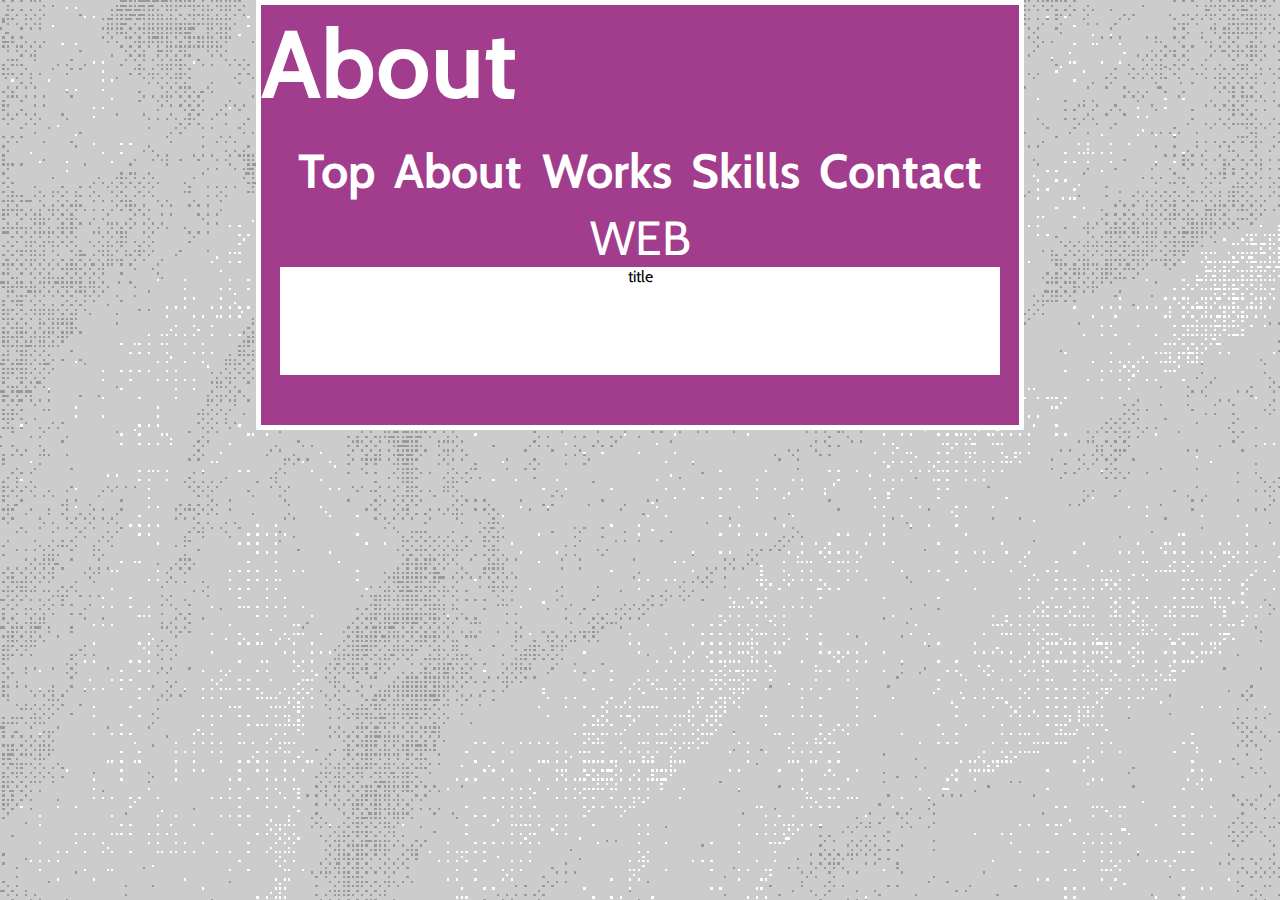
==== about/about.html @ 0539ab25 "update" ====
<!DOCTYPE html>
<html lang="ja">

<head>
    <meta charset="UTF-8">
    <title>Untitled Document</title>
    <meta name="Author" content="" />
    <link rel="stylesheet" type="text/css" href="../style.css">
    <meta name="viewport" content="width=device-width">
    <link rel="preconnect" href="https://fonts.gstatic.com">
    <link href="https://fonts.googleapis.com/css2?family=Cabin&display=swap" rel="stylesheet">
    <link rel="stylesheet" href="../misc/animate.css">
</head>

<body>
    <div class="wrap">
        <header>
            <div class="animate__animated animate__fadeInUp">
                <h1 class="name">About</h1>
            </div>
            <nav class="animate__animated animate__fadeIn">
                <div class="flexcont">
                    <h2><a href="../index.html">Top</a></h2>
                    <h2><a href="about.html">About</a></h2>
                    <h2><a href="../works/works.html">Works</a></h2>
                    <h2><a href="../skills/skills.html">Skills</a></h2>
                    <h2><a href="../contact/contact.html">Contact</a></h2>
                </div>
            </nav>
        </header>
        <main>
            <div class="works_subtitle">
                WEB
            </div>
            <div class="works_innerbox">
                <div class="works_img">
                    <div>title</div>
                    <img src="img/coffeetumb.jpg" alt="">
                    <div class="works_introduction">
                        
                </div>
            </div>

            </div>
        </main>
        <footer>

        </footer>
    </div>
</body>

</html>
---- style.css ----
@charset "UTF-8";

* {
    font-family: 'Cabin', sans-serif;
    margin: 0;
    padding: 0;
    box-sizing: border-box;
    
}

a {
    color: inherit;
    text-decoration: none;
}

.flexcont {
    display: flex;
    flex-wrap: wrap;
    justify-content: center;
}

body {
    width: 100%;
    height: 100%;
    background: url(img/papp.gif);
    background-size: cover;
    image-rendering: pixelated;
}

.wrap {
    width: 100%;
    /*    height: 100vh;*/
    margin: 0 auto;
    background: #A13D8C;
    border: solid 5px #fff;
    padding-bottom: 50px;
    overflow: hidden;
    image-rendering: auto;
}

.top_wrap {
    width: 100%;
    height: 100vh;
    margin: 0 auto;
    background: url(img/fffr.gif);
    background-repeat: no-repeat;
    background-position: center bottom;
    background-size: cover;
    border: solid 5px #fff;
    image-rendering: pixelated;
}

@media (min-width: 1000px) {

    .top_wrap,
    .wrap {
        width: 60%;
    }
}

img {
    -webkit-backface-visibility: hidden;
}


.name {
    width: 70%;
    font-size: 4em;
    margin-bottom: 10px;
    color: #fff;
}


nav h2 {
    font-size: 3em;
    color: #fff;
    margin: 0.2em;

}

.top_nav h2 {
    font-size: 3em;
}

@media (min-width: 1200px) {
    .name {
        font-size: 6em;

    }

    .top_nav h2 {
        font-size: 5em;
    }

}

/*myworks*/
.works_innerbox {
    width: 95%;
    /*    min-width :350px;*/

    background: #fff;
    margin: 0 auto;
    padding-bottom: 50px;
}

.works_subtitle {
    text-align: center;
    font-size: 3em;
    color: #fff;
}

.works_img {
    text-align: center;

}

.works_img img {
    width: 95%;
    image-rendering: auto;
}

.works_introduction {
    margin: 20px auto;
    width: 60%;
}

.works_introduction dl {
    padding: 20px 0;
}

.works_introduction dt,
dd {
    text-align: left;
}

.works_introduction .textdeco {
    background: #ccc;
}

/*skills*/
.skills_box {
    display: flex;
    background: #fff;
    width: 100%;
    flex-wrap: wrap;
    justify-content: center;
}


.skills_innerbox {
    background: fff;
    border: #fff solid;
    width: 80%;
    min-width: 50%;
    text-align: center;
}


.skills_imgbox {
    width: 15%;
    height: 100px;
}

.skillbar {
    text-align: left;
    position: relative;
    display: inline-block;
    margin: 15px 0;
    width: 100%;
    background: #eee;
    height: 20px;
    border-radius: 3px;
    box-shadow: 0 1px 6px rgba(0, 0, 0, 0.12) inset;
}

.skillbar-title {
    position: absolute;
    top: 0;
    left: 0;
    font-weight: bold;
    font-size: 13px;
    color: #ffffff;
    background: #6adcfa;
    border-top-left-radius: 3px;
    border-bottom-left-radius: 3px;
    background: rgba(0, 0, 0, 0.1);
    padding: 0 20px;
    height: 20px;
    line-height: 20px;
}

.skillbar-bar {
    height: 20px;
    width: 0px;
    background: #6adcfa;
    border-radius: 3px;
    display: inline-block;
}

.skill-bar-percent {
    position: absolute;
    right: 10px;
    top: 0;
    font-size: 11px;
    height: 20px;
    line-height: 20px;
    color: #ffffff;
    color: rgba(0, 0, 0, 0.4);
}

.skillbar-html .skillbar-title {
    background: #d35400;
}

.skillbar-html .skillbar-bar {
    background: #e67e22;
}

.skillbar-css .skillbar-title {
    background: #0C73B8;
}

.skillbar-css .skillbar-bar {
    background: #268DD2;
}

.skillbar-js .skillbar-title {
    background: #E5A228;
}

.skillbar-js .skillbar-bar {
    background: #FEBB42;
}

@media (min-width: 1200px) {
    .skills_innerbox {
    width: 50%;
    }
    .skillbar {
        width: 70%;
    }
}
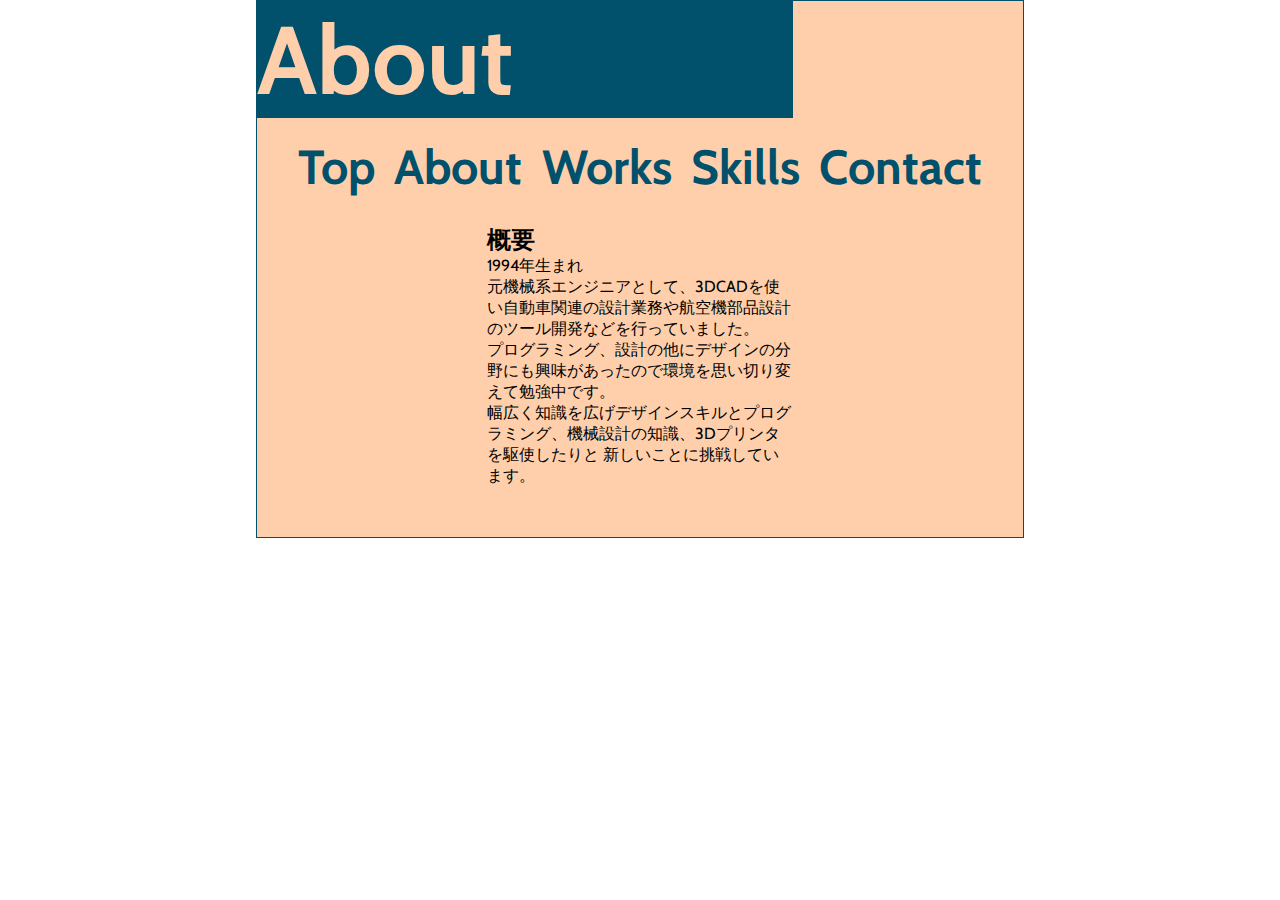
==== commit 519e49b3: "update" ====
--- a/about/about.html
+++ b/about/about.html
@@ -3,10 +3,11 @@
 
 <head>
     <meta charset="UTF-8">
-    <title>Untitled Document</title>
+    <title>About</title>
     <meta name="Author" content="" />
     <link rel="stylesheet" type="text/css" href="../style.css">
     <meta name="viewport" content="width=device-width">
+    <link rel="icon" href="../img/fav.svg">
     <link rel="preconnect" href="https://fonts.gstatic.com">
     <link href="https://fonts.googleapis.com/css2?family=Cabin&display=swap" rel="stylesheet">
     <link rel="stylesheet" href="../misc/animate.css">
@@ -29,18 +30,27 @@
             </nav>
         </header>
         <main>
-            <div class="works_subtitle">
-                WEB
-            </div>
-            <div class="works_innerbox">
-                <div class="works_img">
-                    <div>title</div>
-                    <img src="img/coffeetumb.jpg" alt="">
-                    <div class="works_introduction">
-                        
+            <div class="About_box">
+                <div class="intro_box">
+                 <div class="image_me">
+                  <img src="img/me.gif" alt="">
+                  </div>
+                   <h2>概要</h2>
+                    <p>
+                        1994年生まれ<br>
+                        元機械系エンジニアとして、3DCADを使い自動車関連の設計業務や航空機部品設計のツール開発などを行っていました。
+                    </p>
+                    <p>
+                        プログラミング、設計の他にデザインの分野にも興味があったので環境を思い切り変えて勉強中です。
+                    </p>
+                    <p>
+                        幅広く知識を広げデザインスキルとプログラミング、機械設計の知識、3Dプリンタを駆使したりと
+                        新しいことに挑戦しています。
+                    </p>
+                    
+                    <p></p>
                 </div>
-            </div>
-
+                    
             </div>
         </main>
         <footer>
--- a/style.css
+++ b/style.css
@@ -5,7 +5,7 @@
     margin: 0;
     padding: 0;
     box-sizing: border-box;
-    
+
 }
 
 a {
@@ -22,7 +22,7 @@
 body {
     width: 100%;
     height: 100%;
-    background: url(img/papp.gif);
+    background: url(img/papp2.gif);
     background-size: cover;
     image-rendering: pixelated;
 }
@@ -31,8 +31,8 @@
     width: 100%;
     /*    height: 100vh;*/
     margin: 0 auto;
-    background: #A13D8C;
-    border: solid 5px #fff;
+    background: #FFCFAB;
+    border: solid 1px #01516C;
     padding-bottom: 50px;
     overflow: hidden;
     image-rendering: auto;
@@ -46,7 +46,7 @@
     background-repeat: no-repeat;
     background-position: center bottom;
     background-size: cover;
-    border: solid 5px #fff;
+    border: solid 1px #01516C;
     image-rendering: pixelated;
 }
 
@@ -66,14 +66,15 @@
 .name {
     width: 70%;
     font-size: 4em;
+    background: #01516C;
     margin-bottom: 10px;
-    color: #fff;
+    color: #FFCFAB;
 }
 
 
 nav h2 {
     font-size: 3em;
-    color: #fff;
+    color: #01516C;
     margin: 0.2em;
 
 }
@@ -94,150 +95,204 @@
 
 }
 
-/*myworks*/
-.works_innerbox {
-    width: 95%;
-    /*    min-width :350px;*/
-
-    background: #fff;
+/*About*/
+.intro_box {
     margin: 0 auto;
-    padding-bottom: 50px;
-}
-
-.works_subtitle {
-    text-align: center;
-    font-size: 3em;
-    color: #fff;
-}
-
-.works_img {
-    text-align: center;
-
-}
-
-.works_img img {
-    width: 95%;
-    image-rendering: auto;
-}
-
-.works_introduction {
-    margin: 20px auto;
-    width: 60%;
-}
-
-.works_introduction dl {
-    padding: 20px 0;
-}
-
-.works_introduction dt,
-dd {
-    text-align: left;
-}
-
-.works_introduction .textdeco {
-    background: #ccc;
-}
-
-/*skills*/
-.skills_box {
-    display: flex;
-    background: #fff;
-    width: 100%;
-    flex-wrap: wrap;
-    justify-content: center;
-}
-
-
-.skills_innerbox {
-    background: fff;
-    border: #fff solid;
-    width: 80%;
-    min-width: 50%;
-    text-align: center;
-}
-
-
-.skills_imgbox {
-    width: 15%;
-    height: 100px;
-}
-
-.skillbar {
-    text-align: left;
-    position: relative;
-    display: inline-block;
-    margin: 15px 0;
-    width: 100%;
-    background: #eee;
-    height: 20px;
-    border-radius: 3px;
-    box-shadow: 0 1px 6px rgba(0, 0, 0, 0.12) inset;
-}
-
-.skillbar-title {
-    position: absolute;
-    top: 0;
-    left: 0;
-    font-weight: bold;
-    font-size: 13px;
-    color: #ffffff;
-    background: #6adcfa;
-    border-top-left-radius: 3px;
-    border-bottom-left-radius: 3px;
-    background: rgba(0, 0, 0, 0.1);
-    padding: 0 20px;
-    height: 20px;
-    line-height: 20px;
-}
-
-.skillbar-bar {
-    height: 20px;
-    width: 0px;
-    background: #6adcfa;
-    border-radius: 3px;
-    display: inline-block;
-}
-
-.skill-bar-percent {
-    position: absolute;
-    right: 10px;
-    top: 0;
-    font-size: 11px;
-    height: 20px;
-    line-height: 20px;
-    color: #ffffff;
-    color: rgba(0, 0, 0, 0.4);
-}
-
-.skillbar-html .skillbar-title {
-    background: #d35400;
-}
-
-.skillbar-html .skillbar-bar {
-    background: #e67e22;
-}
-
-.skillbar-css .skillbar-title {
-    background: #0C73B8;
-}
-
-.skillbar-css .skillbar-bar {
-    background: #268DD2;
-}
-
-.skillbar-js .skillbar-title {
-    background: #E5A228;
-}
-
-.skillbar-js .skillbar-bar {
-    background: #FEBB42;
-}
-
-@media (min-width: 1200px) {
+    width: 40%;
+}
+
+.image_me {
+    margin: auto
+}
+
+.image_me img {
+    max-width: 100%;
+}
+
+@media (max-width: 1200px) {
+    .intro_box {
+        width: 80%;
+    }
+
+    .image_me {
+        width: 50%;
+        padding: 0 auto;
+    }
+
+    /*myworks*/
+    .works_innerbox {
+        width: 95%;
+        /*    min-width :350px;*/
+
+        background: #FFCFAB;
+        margin: 0 auto;
+        padding-bottom: 50px;
+    }
+
+    .works_subtitle {
+        text-align: center;
+        font-size: 3em;
+        color: #01516C;
+        font-weight: bold;
+    }
+
+    .works_img {
+        text-align: center;
+
+    }
+
+    .works_img img {
+        width: 95%;
+        image-rendering: auto;
+    }
+
+    .works_introduction {
+        margin: 20px auto;
+        width: 60%;
+    }
+
+    .works_introduction dl {
+        padding: 20px 0;
+    }
+
+    .works_introduction dt,
+    dd {
+        text-align: left;
+        word-wrap: break-word;
+    }
+
+    .works_introduction .textdeco {
+        background: #ccc;
+    }
+
+    /*skills*/
+    .skills_box {
+        display: flex;
+        background: #FFCFAB;
+        width: 100%;
+        flex-wrap: wrap;
+        justify-content: center;
+        padding: 20px;
+    }
+
+
     .skills_innerbox {
-    width: 50%;
-    }
+        background: fff;
+
+        width: 80%;
+        min-width: 50%;
+        text-align: center;
+    }
+
+
+    .skills_imgbox {
+        width: 15%;
+        height: 100px;
+    }
+
     .skillbar {
-        width: 70%;
-    }
-}+        text-align: left;
+        position: relative;
+        display: inline-block;
+        margin: 15px 0;
+        width: 100%;
+        background: #eee;
+        height: 20px;
+        border-radius: 3px;
+        box-shadow: 0 1px 6px rgba(0, 0, 0, 0.12) inset;
+    }
+
+    .skillbar-title {
+        position: absolute;
+        top: 0;
+        left: 0;
+        font-weight: bold;
+        font-size: 13px;
+        color: #ffffff;
+        background: #6adcfa;
+        border-top-left-radius: 3px;
+        border-bottom-left-radius: 3px;
+        background: rgba(0, 0, 0, 0.1);
+        padding: 0 20px;
+        height: 20px;
+        line-height: 20px;
+    }
+
+    .skillbar-bar {
+        height: 20px;
+        margin: 0 20px;
+        width: 0px;
+        background: #6adcfa;
+        border-radius: 3px;
+        display: inline-block;
+    }
+
+    .skill-bar-percent {
+        position: absolute;
+        right: 10px;
+        top: 0;
+        font-size: 11px;
+        height: 20px;
+        line-height: 20px;
+        color: #ffffff;
+        color: rgba(0, 0, 0, 0.4);
+    }
+
+    .skillbar-html .skillbar-title {
+        background: #d35400;
+    }
+
+    .skillbar-html .skillbar-bar {
+        background: #e67e22;
+    }
+
+    .skillbar-css .skillbar-title {
+        background: #0C73B8;
+    }
+
+    .skillbar-css .skillbar-bar {
+        background: #268DD2;
+    }
+
+    .skillbar-js .skillbar-title {
+        background: #E5A228;
+    }
+
+    .skillbar-js .skillbar-bar {
+        background: #FEBB42;
+    }
+
+    @media (min-width: 1200px) {
+        .skills_innerbox {
+            width: 50%;
+        }
+
+        .skillbar {
+            width: 90%;
+        }
+    }
+
+    /*contact*/
+    .Contact_box {
+        text-align: center;
+        background: #FFCFAB;
+    }
+
+    .form_inner {
+        position: relative;
+        width: 100%;
+        height: 800px;
+        overflow-y: scroll;
+    }
+
+    .form_inner iframe {
+        image-rendering: pixelated;
+        background-image: url(contact/img/papp.gif);
+        background-repeat: no-repeat;
+        background-size: 150%;
+        position: absolute;
+        top: 0;
+        left: 0;
+        width: 100%;
+        height: 100%;
+    }
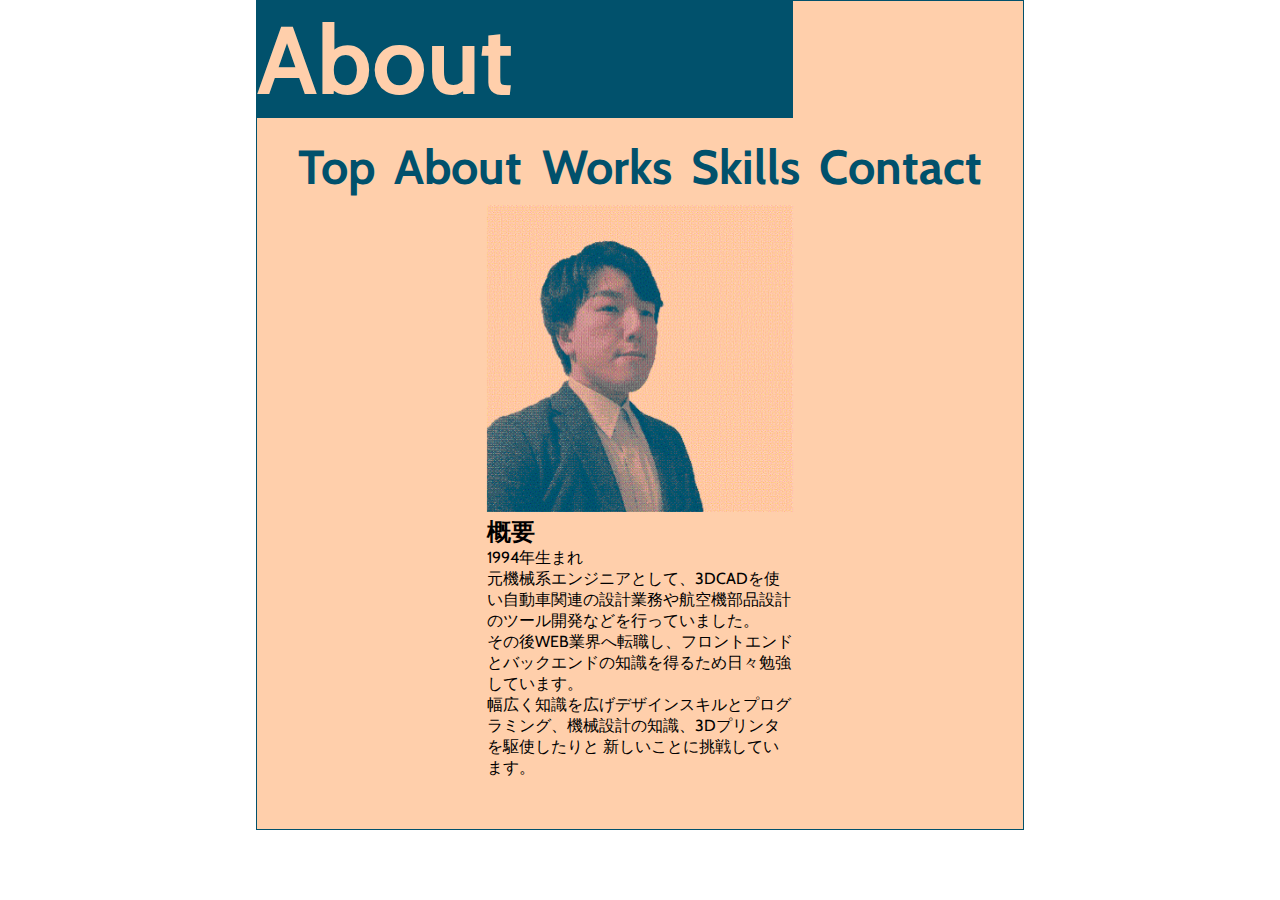
==== commit 9e5be75a: "update" ====
--- a/about/about.html
+++ b/about/about.html
@@ -41,7 +41,7 @@
                         元機械系エンジニアとして、3DCADを使い自動車関連の設計業務や航空機部品設計のツール開発などを行っていました。
                     </p>
                     <p>
-                        プログラミング、設計の他にデザインの分野にも興味があったので環境を思い切り変えて勉強中です。
+                        その後WEB業界へ転職し、フロントエンドとバックエンドの知識を得るため日々勉強しています。
                     </p>
                     <p>
                         幅広く知識を広げデザインスキルとプログラミング、機械設計の知識、3Dプリンタを駆使したりと
--- a/style.css
+++ b/style.css
@@ -110,15 +110,15 @@
 }
 
 @media (max-width: 1200px) {
-    .intro_box {
+    .About_box .intro_box {
         width: 80%;
     }
 
-    .image_me {
+    .About_box .image_me {
         width: 50%;
         padding: 0 auto;
     }
-
+}
     /*myworks*/
     .works_innerbox {
         width: 95%;
@@ -142,7 +142,7 @@
     }
 
     .works_img img {
-        width: 95%;
+        width: 80%;
         image-rendering: auto;
     }
 
@@ -187,7 +187,7 @@
 
     .skills_imgbox {
         width: 15%;
-        height: 100px;
+        /* height: 100px; */
     }
 
     .skillbar {
